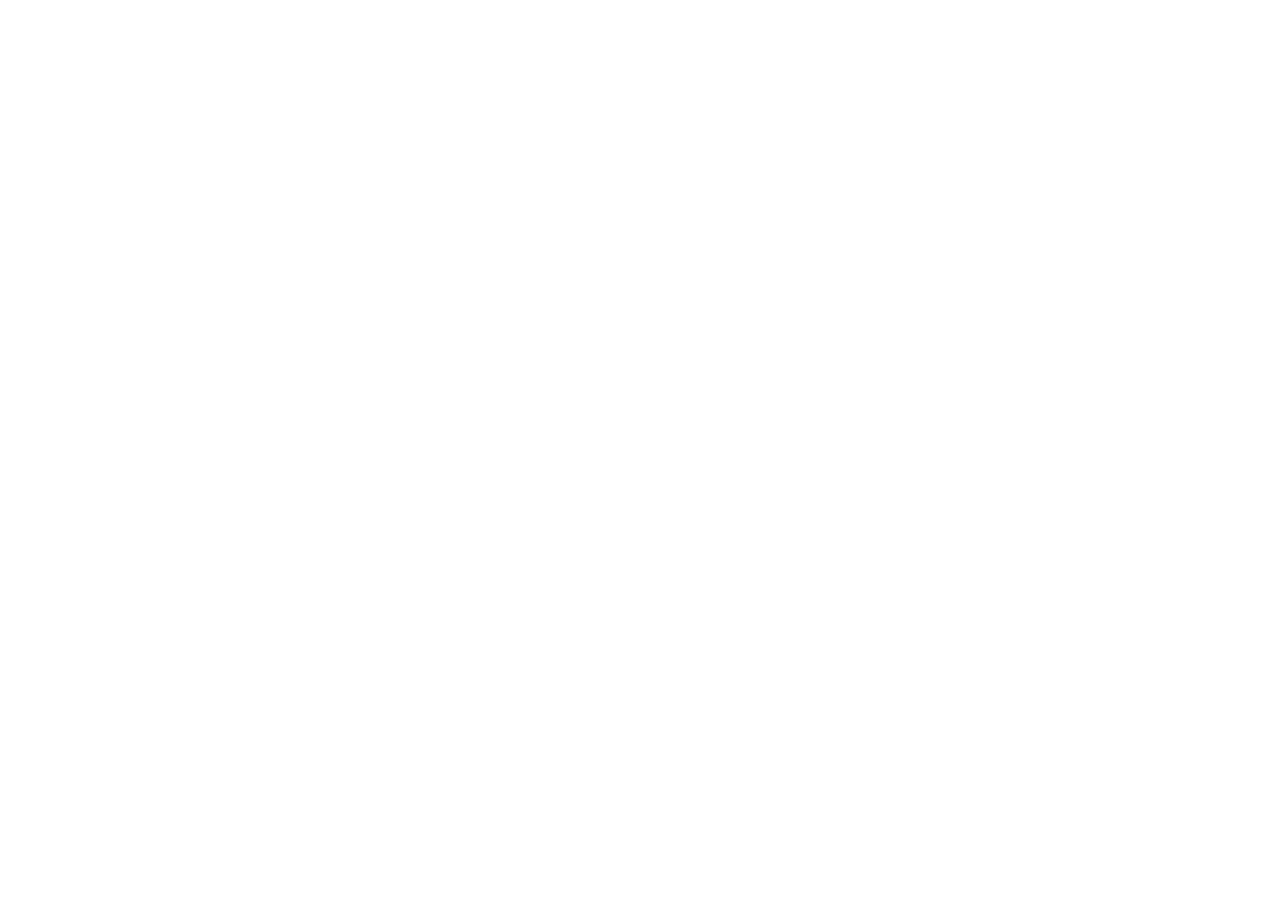
==== Forms.html @ c5c8578d "file" ====
<!DOCTYPE html>
<html lang="en">
<head>
    <meta charset="UTF-8">
    <meta http-equiv="X-UA-Compatible" content="IE=edge">
    <meta name="viewport" content="width=device-width, initial-scale=1.0">
    <title>Document</title>
</head>
<body>
    
</body>
</html>
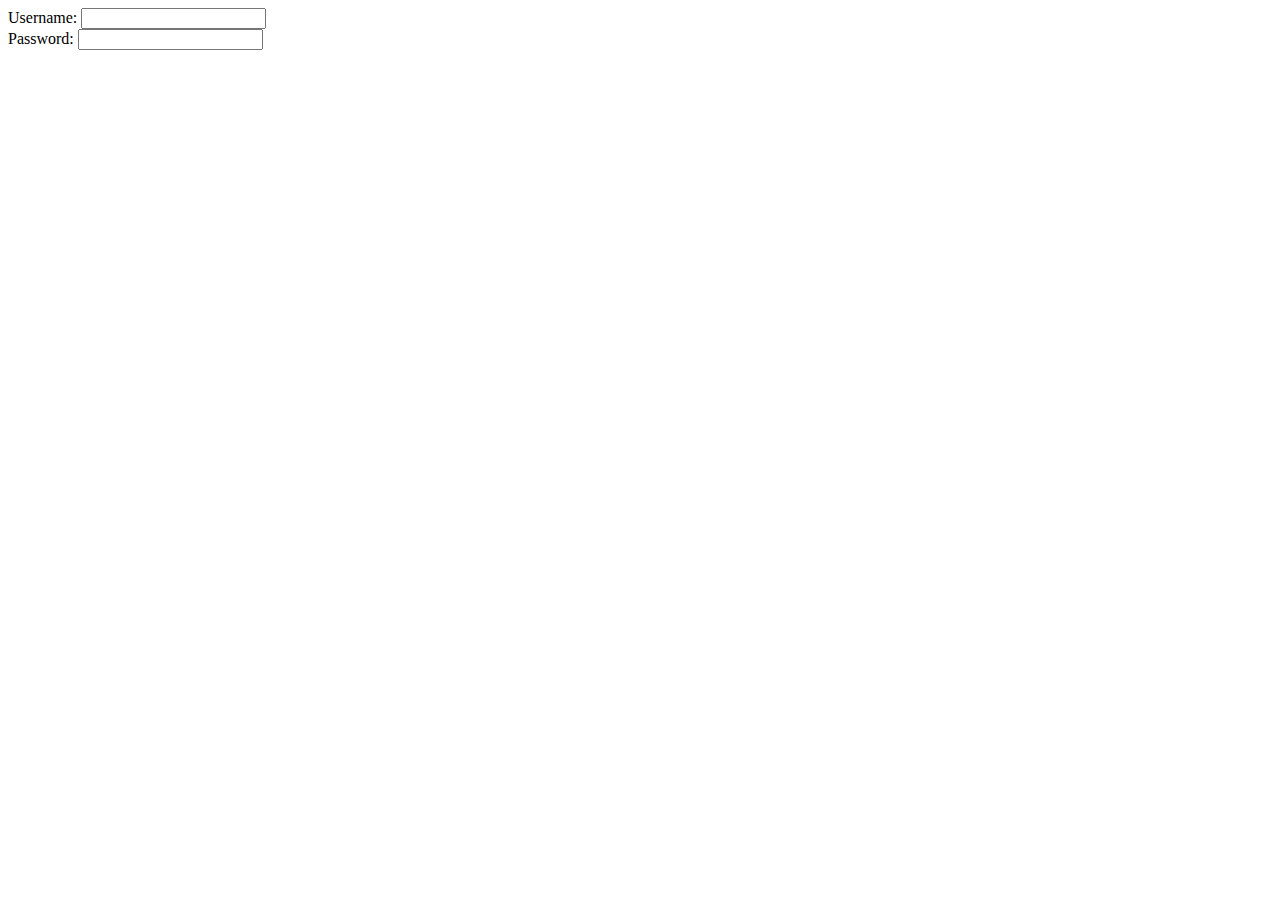
==== commit 92700f74: "." ====
--- a/Forms.html
+++ b/Forms.html
@@ -4,9 +4,15 @@
     <meta charset="UTF-8">
     <meta http-equiv="X-UA-Compatible" content="IE=edge">
     <meta name="viewport" content="width=device-width, initial-scale=1.0">
-    <title>Document</title>
+    <title>Forms</title>
 </head>
 <body>
-    
+    <form action="">
+        <label for="username">Username:</label>
+        <input type="text" id="username">
+        <br>
+        <label for="username">Password:</label>
+        <input type="text" id="Password">
+    </form>
 </body>
 </html>